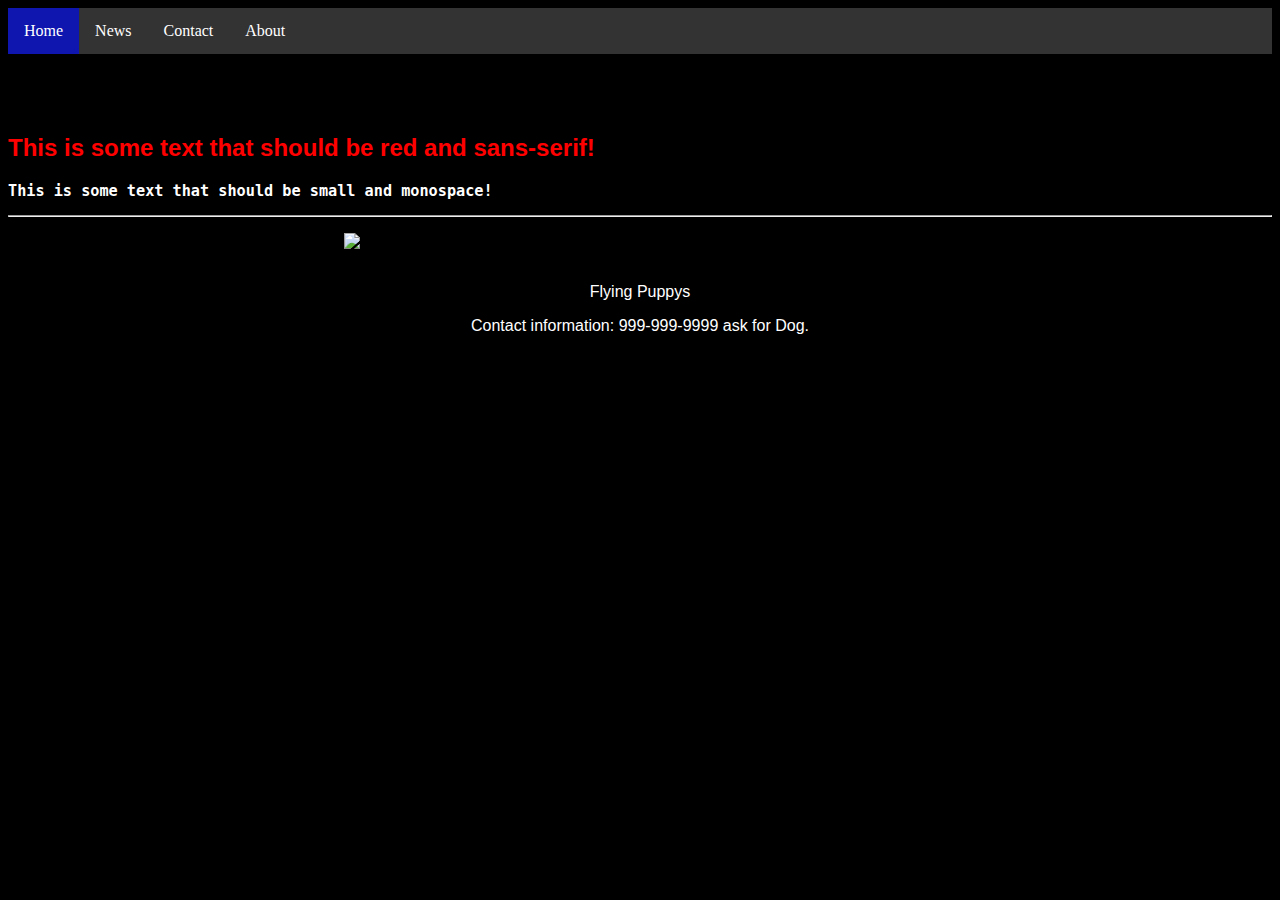
==== index.html @ a25d6529 "Updated at the end of class." ====
<!DOCTYPE html>
<html>
<head lang="en">
    <meta charset="UTF-8">
    <title>Project Template</title>

    <link rel="stylesheet" type="text/css" href="css/main.css">
</head>
<body>

<ul>
    <li><a class="active" href="#home">Home</a></li>
    <li><a href="#news">News</a></li>
    <li><a href="#contact">Contact</a></li>
    <li><a href="#about">About</a></li>
</ul>


    <h1>Hello World!</h1>
    <h2>This is some text that should be red and sans-serif!</h2>
    <h3>This is some text that should be small and monospace!</h3>
    <hr />
    <figure>
        <img src="assets/images/puppies.jpg" />
        <figcaption class="centerText">Some cute puppies</figcaption>
    </figure>

<footer>
    <p>Flying Puppys</p>
    <p>Contact information:  999-999-9999 ask for Dog</a>.</p>
</footer>

</body>
</html>
---- css/main.css ----
body {
    background-color: black;

}
h2 {
    color: red;
    font-family: "Lucida Grande", "Helvetica Nueue", Arial, sans-serif;
}

h3 {
    font-family: monospace;
    color: white;
}

img {
    display: block;
    width: 50%;
    margin-left: auto;
    margin-right: auto;
}

.centerText {
    text-align: center;
}
ul {
    list-style-type: none;
    margin: 0;
    padding: 0;
    overflow: hidden;
    background-color: #333;
}

li {
    float: left;
}

li a {
    display: block;
    color: white;
    text-align: center;
    padding: 14px 16px;
    text-decoration: none;
}

a:hover:not(.active) {
    background-color: #af0f20;
}

.active {
    background-color: #0e16af;
}

h1 {
    text-align: center;
}
footer {
    text-align: center;
    font-family: Arial;
    color:white ;
}
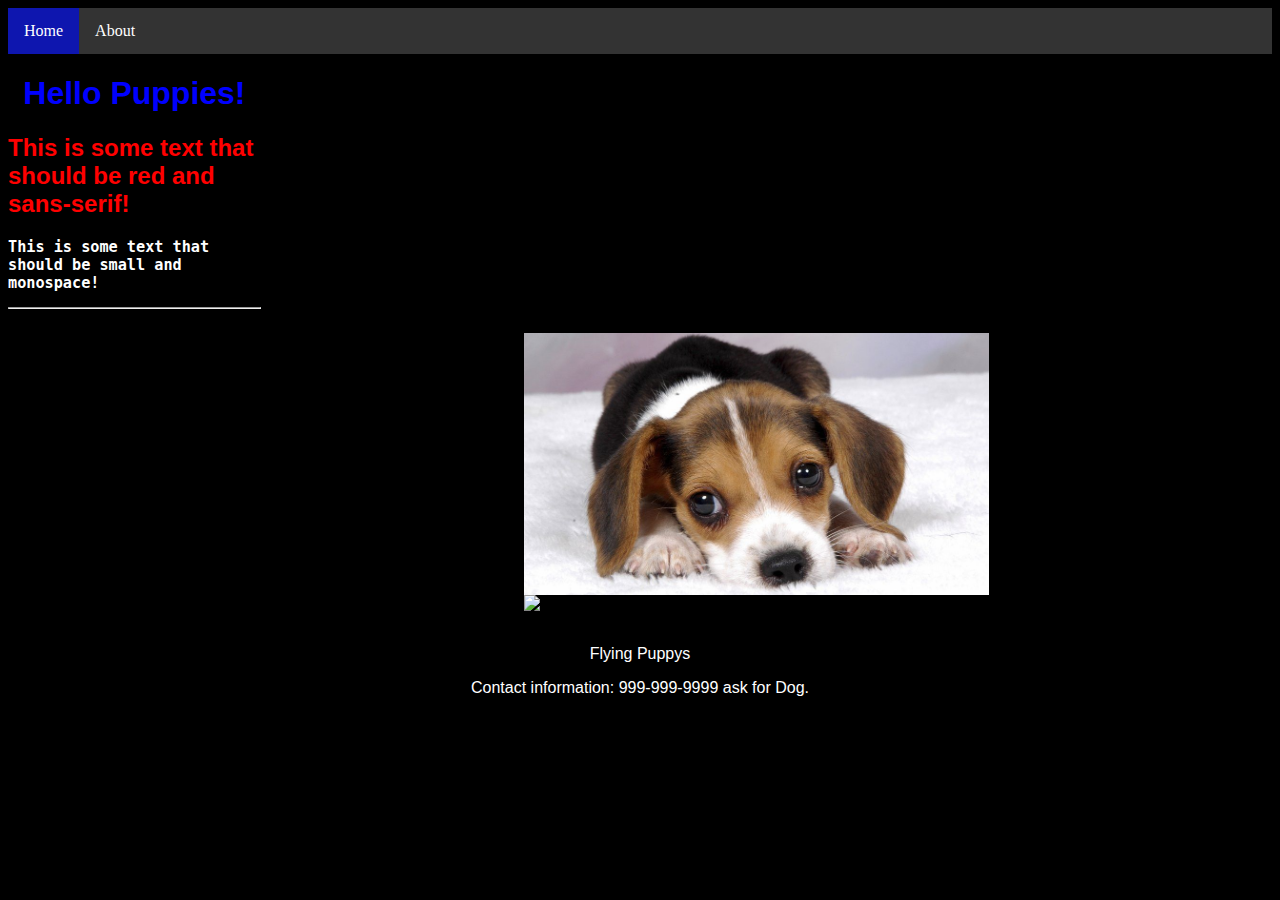
==== commit 885bf49d: "Added a DIV on the Main page, on 2nd copyed most elements from main page both will link to each othe" ====
--- a/index.html
+++ b/index.html
@@ -1,5 +1,6 @@
 <!DOCTYPE html>
 <html>
+<div style="width:100%;">
 <head lang="en">
     <meta charset="UTF-8">
     <title>Project Template</title>
@@ -9,26 +10,36 @@
 <body>
 
 <ul>
-    <li><a class="active" href="#home">Home</a></li>
-    <li><a href="#news">News</a></li>
-    <li><a href="#contact">Contact</a></li>
-    <li><a href="#about">About</a></li>
+    <li><a class="active" href="index.html">Home</a></li>
+    <li><a href="Test.html">About</a></li>
+
 </ul>
-
-
-    <h1>Hello World!</h1>
+</body>
+<div style="float:left; width:20%;">
+    <body>
+    <h1>Hello Puppies!</h1>
     <h2>This is some text that should be red and sans-serif!</h2>
     <h3>This is some text that should be small and monospace!</h3>
     <hr />
+    </body>
+</div>
+<div style="float:left; width:80%; margin-left:10px;">
     <figure>
+        <img src="assets/images/Puppy1.jpg"/>
+
         <img src="assets/images/puppies.jpg" />
         <figcaption class="centerText">Some cute puppies</figcaption>
     </figure>
+</div>
 
-<footer>
+<div>
+    <footer>
     <p>Flying Puppys</p>
     <p>Contact information:  999-999-9999 ask for Dog</a>.</p>
-</footer>
+    </footer>
+</div>
 
-</body>
+
+</div>
+
 </html>--- a/css/main.css
+++ b/css/main.css
@@ -1,6 +1,11 @@
 body {
     background-color: black;
 
+}
+
+h1{
+    color: blue;
+    font-family: Arial;
 }
 h2 {
     color: red;
@@ -12,16 +17,18 @@
     color: white;
 }
 
-img {
+img{
     display: block;
     width: 50%;
     margin-left: auto;
-    margin-right: auto;
+    ;
 }
+
 
 .centerText {
     text-align: center;
 }
+/*This is the Header and Navagtion Bar*/
 ul {
     list-style-type: none;
     margin: 0;
@@ -57,4 +64,9 @@
     text-align: center;
     font-family: Arial;
     color:white ;
+    clear: both;
+    position: relative;
+    z-index: 10;
+    height: 3em;
+    margin-top: -3em;
 }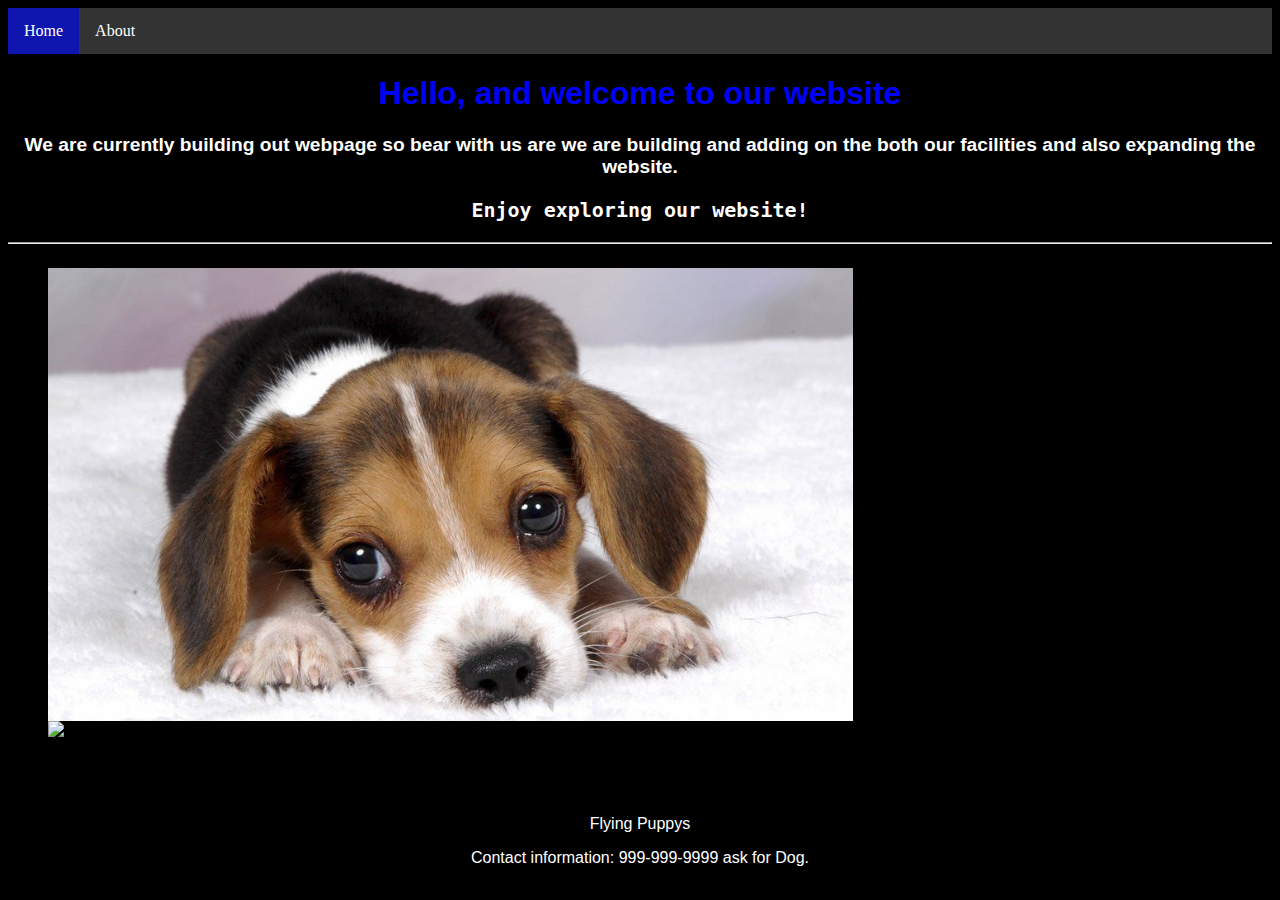
==== commit 65433f43: "Added a DIV on the Main page, on 2nd copyed most elements from main page both will link to each othe" ====
--- a/index.html
+++ b/index.html
@@ -15,21 +15,25 @@
 
 </ul>
 </body>
-<div style="float:left; width:20%;">
+<div style="float:left; width:100%;">
     <body>
-    <h1>Hello Puppies!</h1>
-    <h2>This is some text that should be red and sans-serif!</h2>
-    <h3>This is some text that should be small and monospace!</h3>
+    <h1>Hello, and welcome to our website</h1>
+    <h2>We are currently building out webpage so bear with us are we are building and adding on the both our facilities and
+    also expanding the website.</h2>
+    <h3>Enjoy exploring our website!</h3>
     <hr />
     </body>
 </div>
-<div style="float:left; width:80%; margin-left:10px;">
+<div style="float:left; width:70%;">
+    <body>
     <figure>
         <img src="assets/images/Puppy1.jpg"/>
 
         <img src="assets/images/puppies.jpg" />
         <figcaption class="centerText">Some cute puppies</figcaption>
     </figure>
+    <h5>This</h5>
+    </body>
 </div>
 
 <div>
--- a/css/main.css
+++ b/css/main.css
@@ -6,22 +6,30 @@
 h1{
     color: blue;
     font-family: Arial;
+    font-size: xx-large;
 }
 h2 {
-    color: red;
-    font-family: "Lucida Grande", "Helvetica Nueue", Arial, sans-serif;
+    color: white;
+    font-family: Arial;
+    font-size: larger;
+    text-align: center;
 }
 
-h3 {
+h3{
     font-family: monospace;
     color: white;
+    font-size: x-large;
+    text-align: center;
 }
 
 img{
     display: block;
-    width: 50%;
+    width: 100%;
     margin-left: auto;
-    ;
+}
+.picture{
+    border-radius: 50%;
+    width: 80%;
 }
 
 
@@ -55,6 +63,7 @@
 
 .active {
     background-color: #0e16af;
+
 }
 
 h1 {
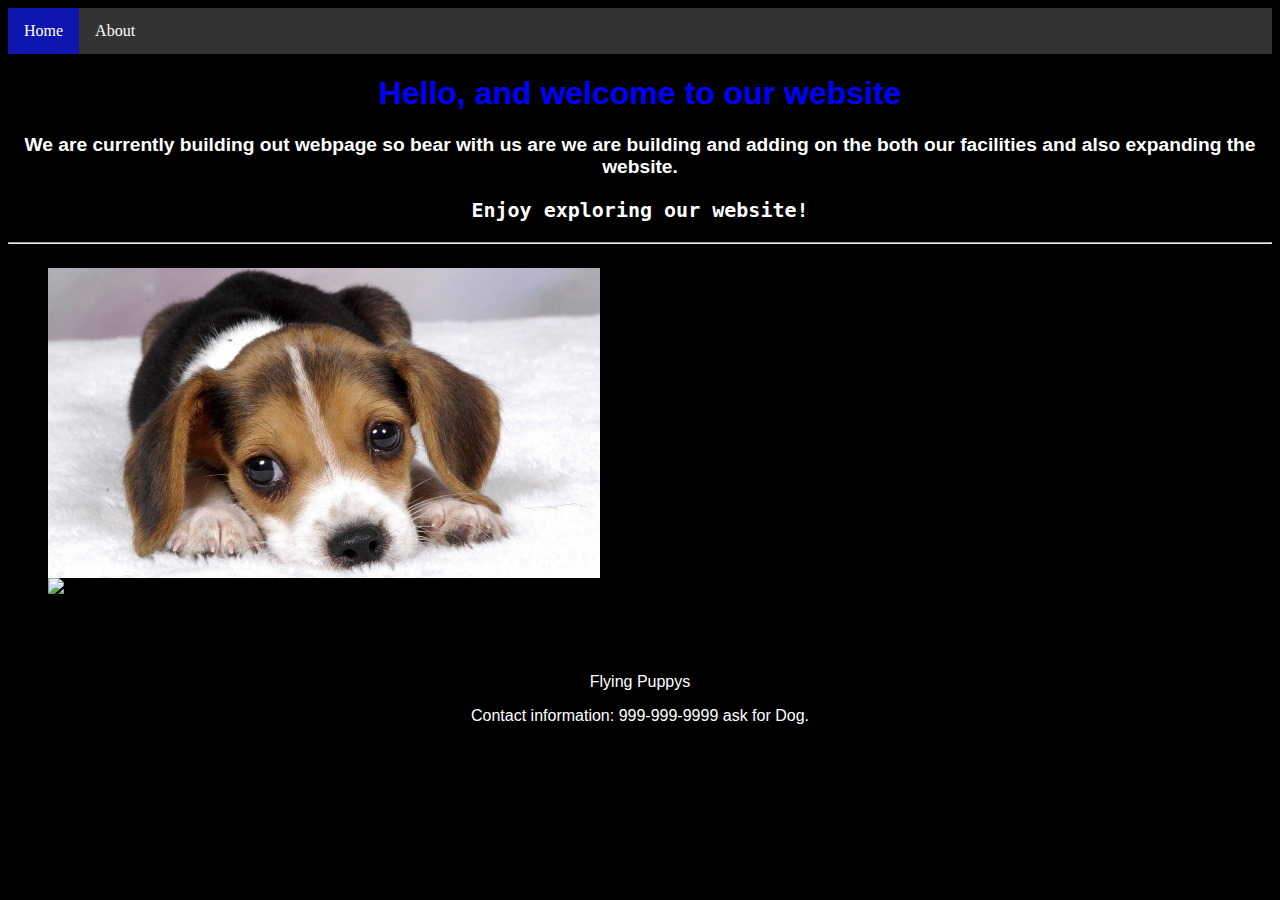
==== commit da687cc9: "Added a DIV on the Main page, on 2nd copyed most elements from main page both will link to each othe" ====
--- a/index.html
+++ b/index.html
@@ -24,7 +24,7 @@
     <hr />
     </body>
 </div>
-<div style="float:left; width:70%;">
+<div style="float:left; width:50%;">
     <body>
     <figure>
         <img src="assets/images/Puppy1.jpg"/>
